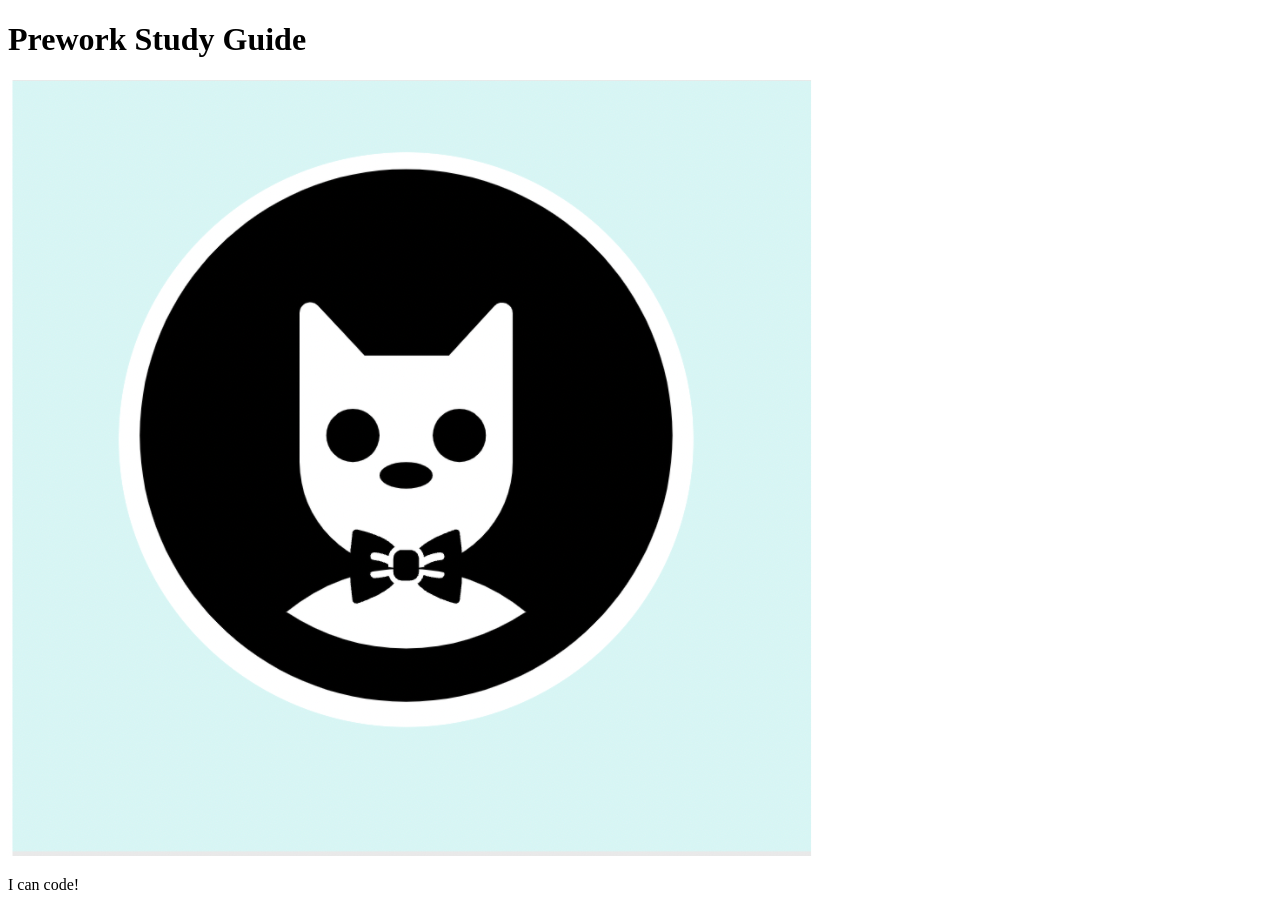
==== prework-study-guide/index.html @ 33fa9b29 "add starter code" ====
<!DOCTYPE html>
<html lang="en">
  <head>
    <meta charset="UTF-8" />
    <meta http-equiv="X-UA-Compatible" content="IE=edge" />
    <meta name="viewport" content="width=device-width, initial-scale=1.0" />
    <title>Prework Study Guide</title>
  </head>
  <body>
    <header id="top">
      <h1>Prework Study Guide</h1>
      <img src="./assets/bowtie-cat.png" alt="Profile image of cat wearing a bow tie." />
    </header>
    <main>
      <!-- Student code goes here -->
    </main>

    <footer>
      <p>I can code!</p>
    </footer>
  </body>
</html>
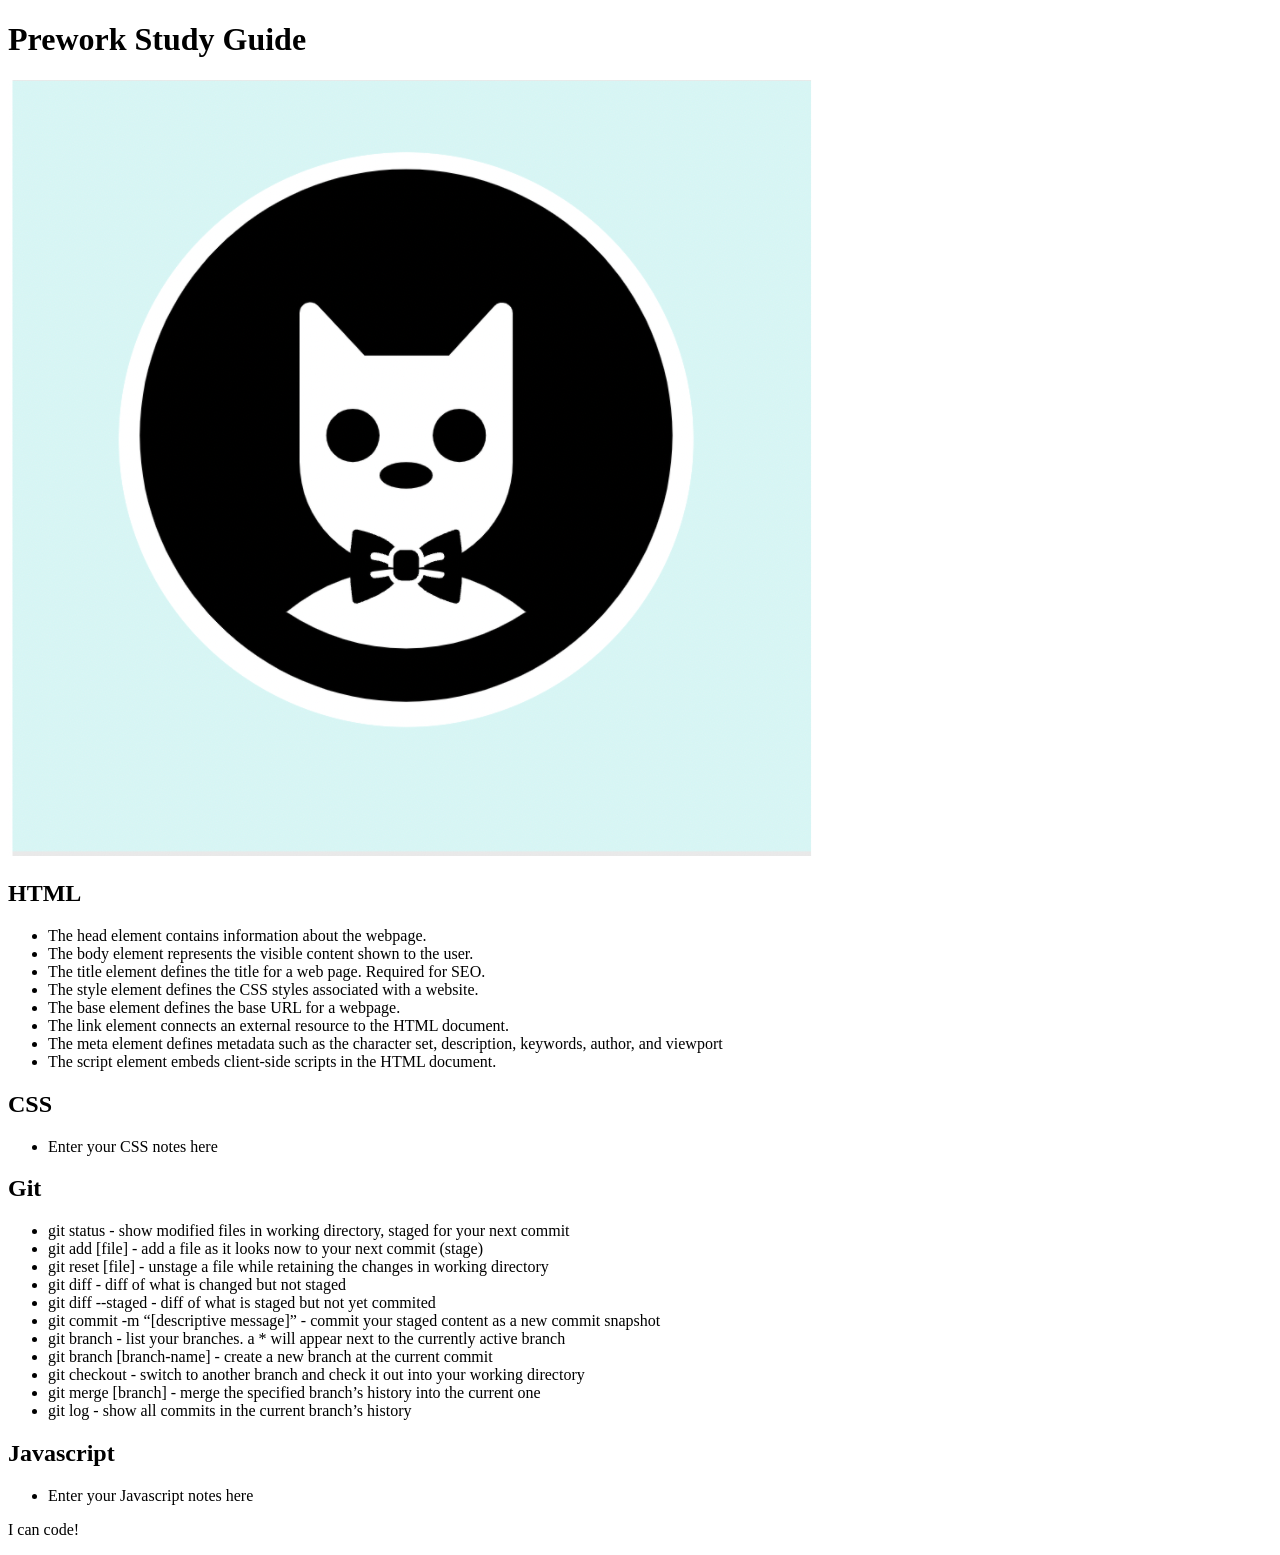
==== commit 96961464: "added code to HTML file" ====
--- a/prework-study-guide/index.html
+++ b/prework-study-guide/index.html
@@ -12,7 +12,62 @@
       <img src="./assets/bowtie-cat.png" alt="Profile image of cat wearing a bow tie." />
     </header>
     <main>
-      <!-- Student code goes here -->
+      <section class="card" id="html-section">
+        <h2>HTML</h2>
+        <ul>
+          <li>The head element contains information about the webpage.</li>
+          <li>The body element represents the visible content shown to the user.</li>
+          <li>The title element defines the title for a web page. Required for SEO.
+          <li>The style element defines the CSS styles associated with a website.</li>
+          <li>The base element defines the base URL for a webpage.</li>
+          <li>The link element connects an external resource to the HTML document.</li>
+          <li>The meta element defines metadata such as the character set, description, keywords, author, and viewport</li>
+          <li>The script element embeds client-side scripts in the HTML document.</li>
+        </li>
+        </ul>
+
+      </section>
+   
+      <section class="card" id="css-section">
+
+        <h2>CSS</h2>
+     
+        <ul>
+        <li>Enter your CSS notes here</li>
+        </ul>
+   
+      </section>
+   
+      <section class="card" id="git-section">
+
+        <h2>Git</h2>
+     
+        <ul>
+        <li>git status - show modified files in working directory, staged for your next commit</li>
+        <li>git add [file] - add a file as it looks now to your next commit (stage)</li>
+        <li>git reset [file] - unstage a file while retaining the changes in working directory</li>
+        <li>git diff - diff of what is changed but not staged</li>
+        <li>git diff --staged - diff of what is staged but not yet commited</li>
+        <li>git commit -m “[descriptive message]” - commit your staged content as a new commit snapshot</li>
+        <li>git branch - list your branches. a * will appear next to the currently active branch</li>
+        <li>git branch [branch-name] - create a new branch at the current commit</li>
+        <li>git checkout - switch to another branch and check it out into your working directory</li>
+        <li>git merge [branch] - merge the specified branch’s history into the current one</li>
+        <li>git log - show all commits in the current branch’s history</li>
+
+        </ul>
+   
+      </section>
+   
+      <section class="card" id="javascript-section">
+   
+        <h2>Javascript</h2>
+     
+        <ul>
+        <li>Enter your Javascript notes here</li>
+        </ul>
+
+      </section>
     </main>
 
     <footer>
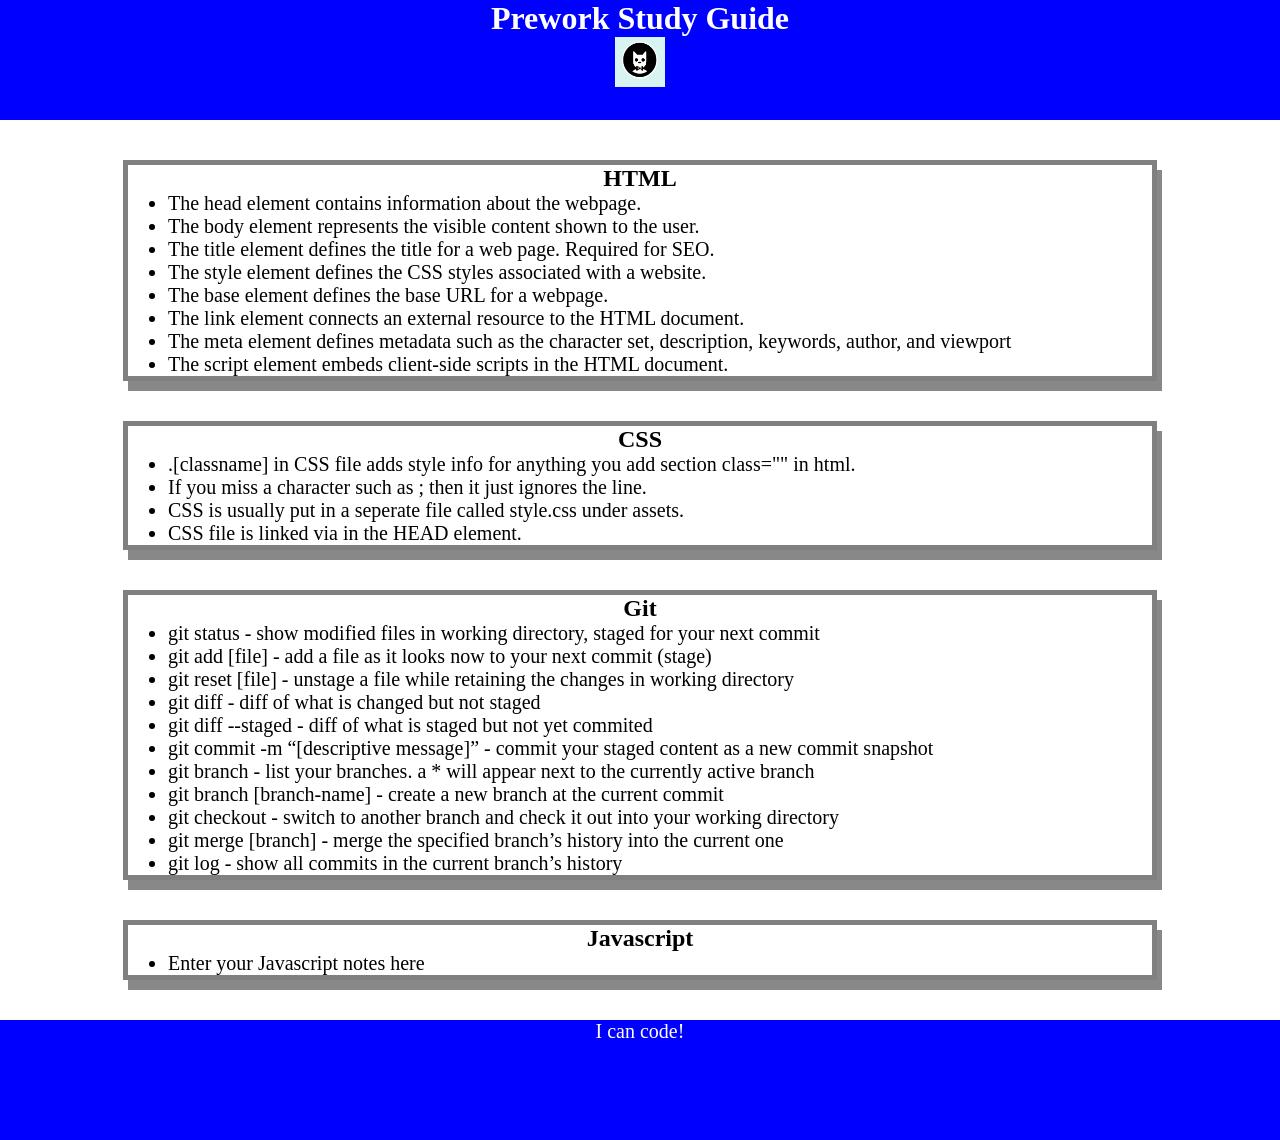
==== commit f2007ab8: "added CSS to project" ====
--- a/prework-study-guide/index.html
+++ b/prework-study-guide/index.html
@@ -4,8 +4,10 @@
     <meta charset="UTF-8" />
     <meta http-equiv="X-UA-Compatible" content="IE=edge" />
     <meta name="viewport" content="width=device-width, initial-scale=1.0" />
+    <link rel="stylesheet" href="./assets/style.css">
     <title>Prework Study Guide</title>
   </head>
+ 
   <body>
     <header id="top">
       <h1>Prework Study Guide</h1>
@@ -13,6 +15,7 @@
     </header>
     <main>
       <section class="card" id="html-section">
+
         <h2>HTML</h2>
         <ul>
           <li>The head element contains information about the webpage.</li>
@@ -33,7 +36,12 @@
         <h2>CSS</h2>
      
         <ul>
-        <li>Enter your CSS notes here</li>
+        <li>.[classname] in CSS file adds style info for anything you add section class="" in html.</li>
+        <li>If you miss a character such as ; then it just ignores the line.</li>
+        <li>CSS is usually put in a seperate file called style.css under assets.</li>
+        <li>CSS file is linked via <link rel="stylesheet" href="./assets/style.css"> in the HEAD element.
+        </li>
+
         </ul>
    
       </section>
--- a/prework-study-guide/assets/style.css
+++ b/prework-study-guide/assets/style.css
@@ -0,0 +1,70 @@
+* {
+       margin: 0;
+       padding: 0;
+}
+
+header,
+
+footer {
+
+    width: 100%;
+
+    height: 120px;
+
+    background-color: blue;
+
+    color: white;
+
+}
+
+h1,
+
+h2 {
+
+    text-align: center;
+
+}
+
+img {
+
+    display: block;
+
+    height: 50px;
+
+    width: 50px;
+
+    margin-left: auto;
+
+    margin-right: auto;
+
+}
+
+
+
+ul {
+
+    padding-left: 40px;
+
+    font-size: 20px;
+
+}
+
+p {
+
+    text-align: center;
+
+    font-size: 20px;
+    
+} 
+
+.card {
+
+    width: 80%;
+
+    margin: 40px auto;
+
+    border: 5px solid grey;
+    
+    box-shadow: 5px 10px #888888;
+
+}
--- a/prework-study-guide/assets/style.css
+++ b/prework-study-guide/assets/style.css
@@ -0,0 +1,70 @@
+* {
+       margin: 0;
+       padding: 0;
+}
+
+header,
+
+footer {
+
+    width: 100%;
+
+    height: 120px;
+
+    background-color: blue;
+
+    color: white;
+
+}
+
+h1,
+
+h2 {
+
+    text-align: center;
+
+}
+
+img {
+
+    display: block;
+
+    height: 50px;
+
+    width: 50px;
+
+    margin-left: auto;
+
+    margin-right: auto;
+
+}
+
+
+
+ul {
+
+    padding-left: 40px;
+
+    font-size: 20px;
+
+}
+
+p {
+
+    text-align: center;
+
+    font-size: 20px;
+    
+} 
+
+.card {
+
+    width: 80%;
+
+    margin: 40px auto;
+
+    border: 5px solid grey;
+    
+    box-shadow: 5px 10px #888888;
+
+}
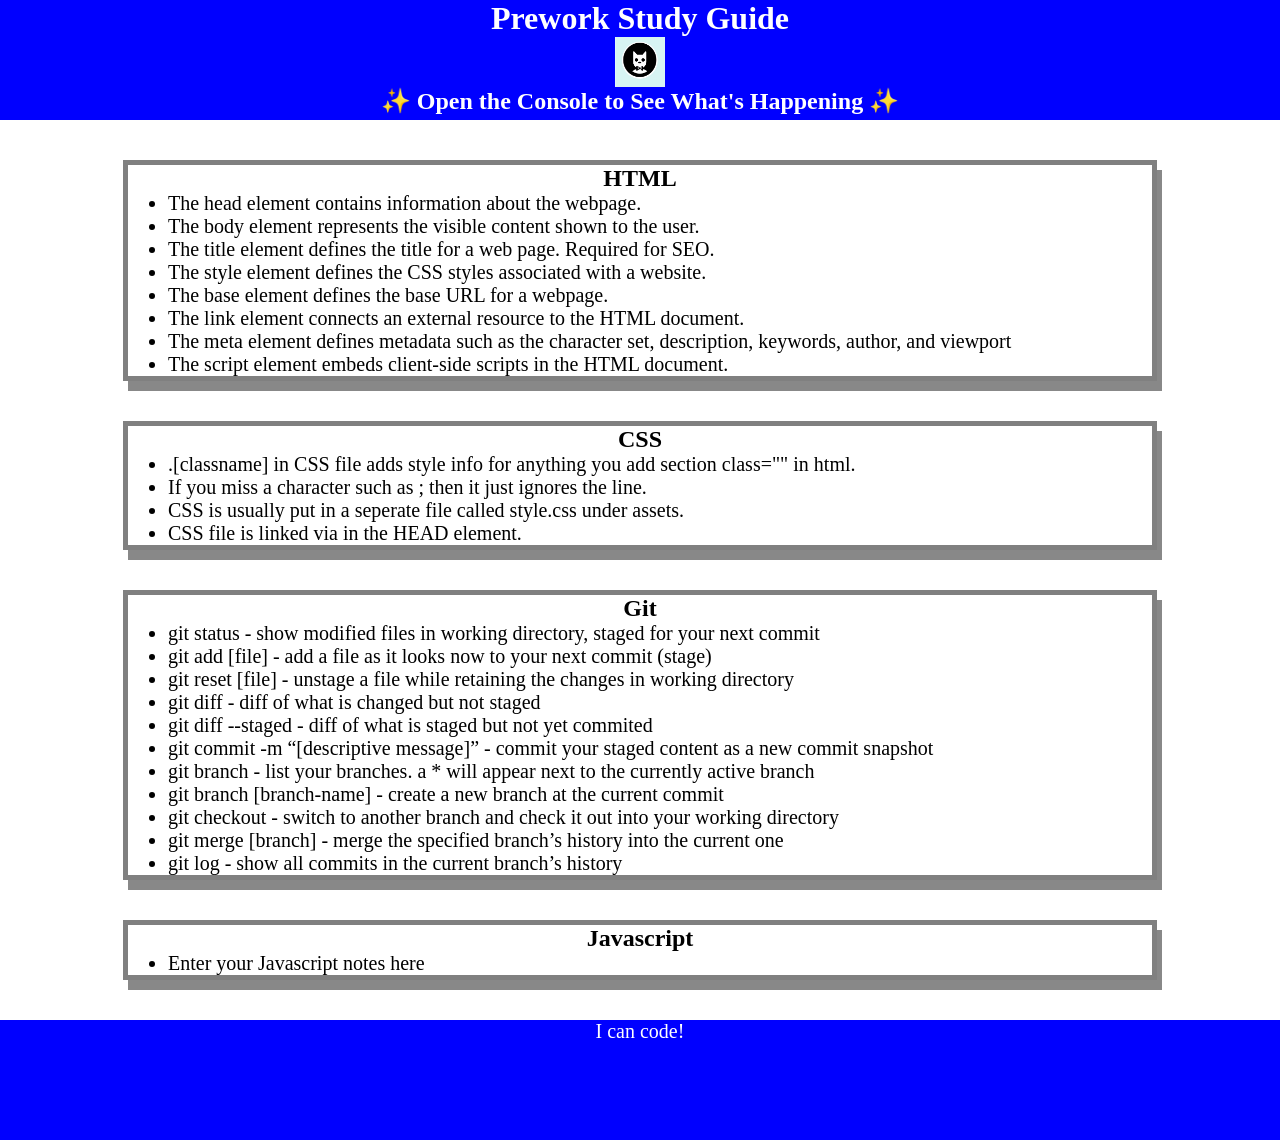
==== commit aba2eff4: "Added JavaScript to list Issues" ====
--- a/prework-study-guide/index.html
+++ b/prework-study-guide/index.html
@@ -12,6 +12,7 @@
     <header id="top">
       <h1>Prework Study Guide</h1>
       <img src="./assets/bowtie-cat.png" alt="Profile image of cat wearing a bow tie." />
+      <h2>✨ Open the Console to See What's Happening ✨</h2>
     </header>
     <main>
       <section class="card" id="html-section">
@@ -81,5 +82,9 @@
     <footer>
       <p>I can code!</p>
     </footer>
+
+    <script src="./assets/script.js"></script>
+
   </body>
+
 </html>
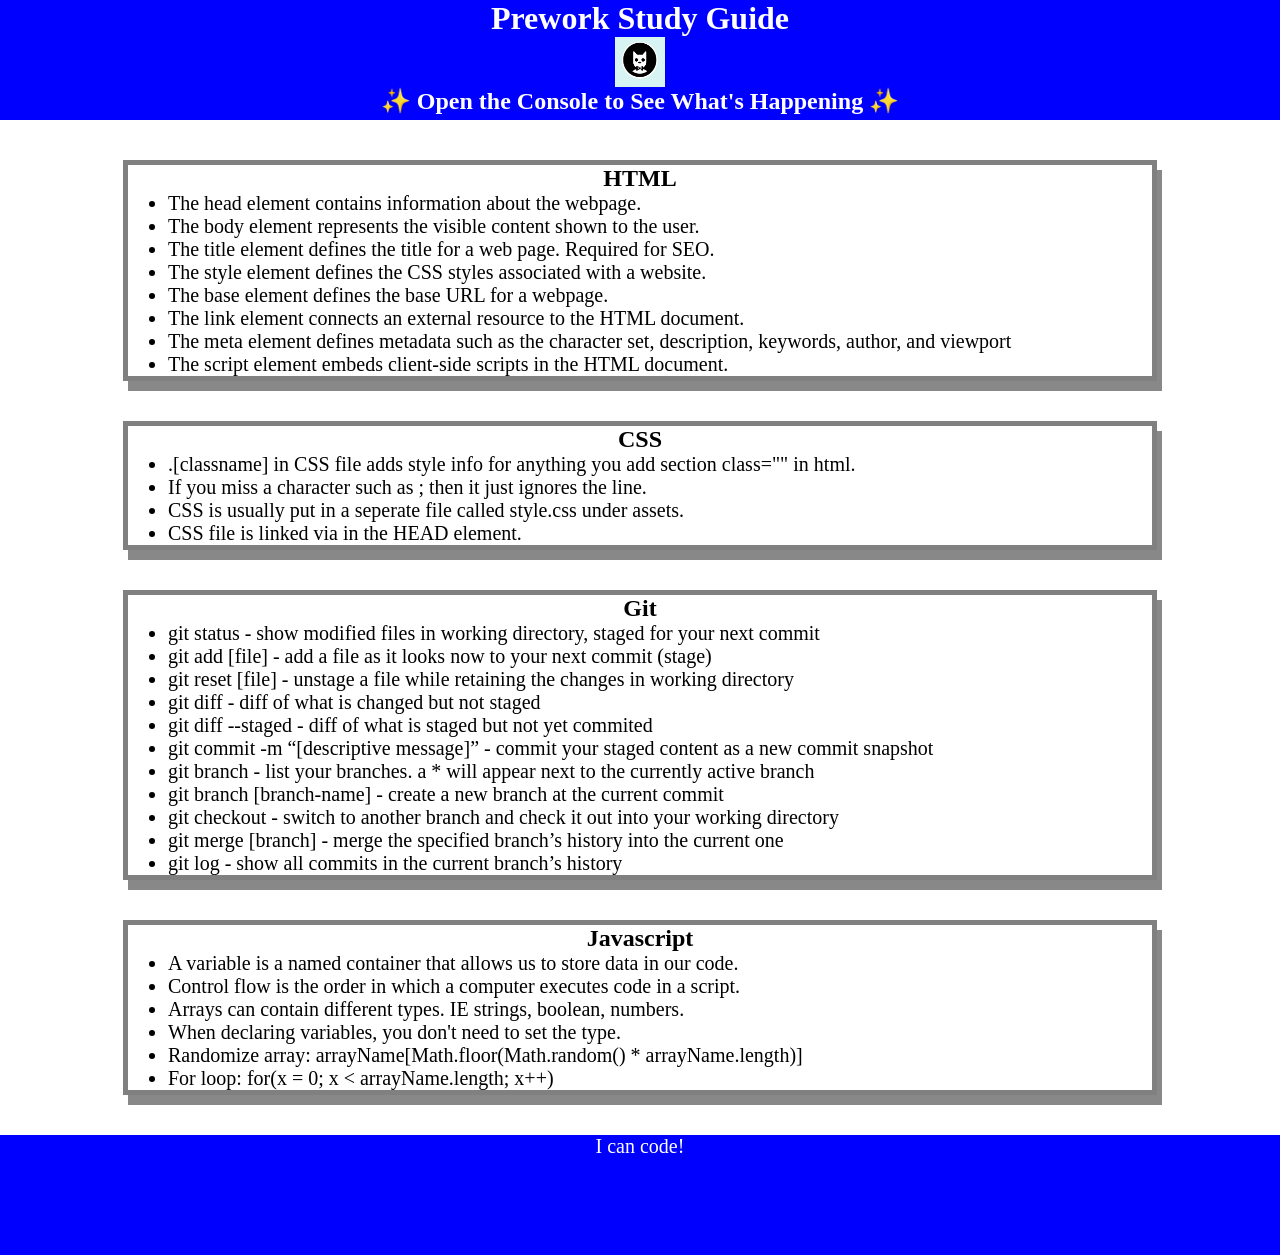
==== commit 1cd565bd: "Added JavaScript notes and finished JavaScript random function" ====
--- a/prework-study-guide/index.html
+++ b/prework-study-guide/index.html
@@ -73,7 +73,13 @@
         <h2>Javascript</h2>
      
         <ul>
-        <li>Enter your Javascript notes here</li>
+          <li>A variable is a named container that allows us to store data in our code.</li>
+          <li>Control flow is the order in which a computer executes code in a script.</li>
+          <li>Arrays can contain different types. IE strings, boolean, numbers.</li>
+          <li>When declaring variables, you don't need to set the type.
+          <li>Randomize array: arrayName[Math.floor(Math.random() * arrayName.length)]</li>
+          <li>For loop: for(x = 0; x < arrayName.length; x++)</li>
+          </li>
         </ul>
 
       </section>
